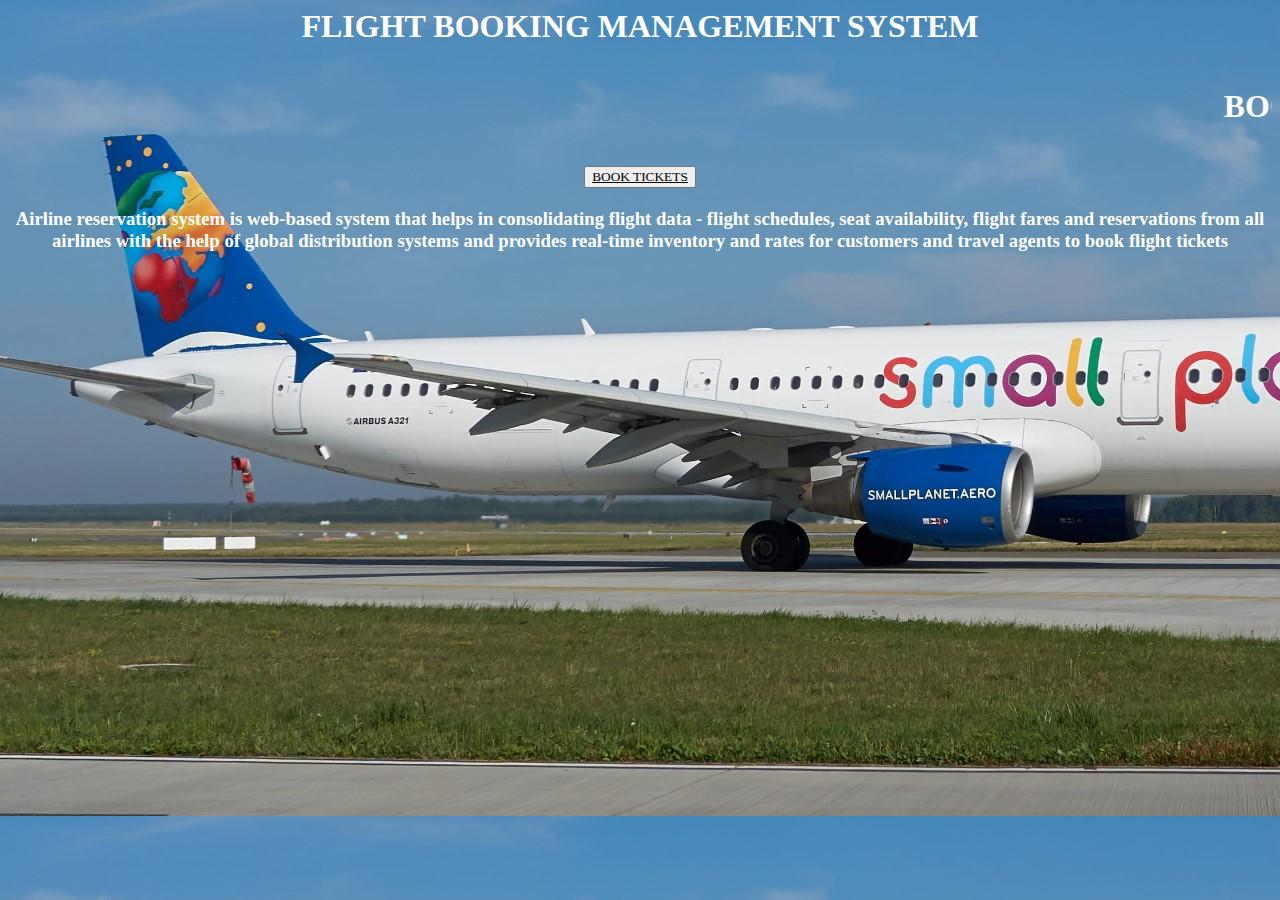
==== index.html @ 71755c11 "Flight Booking Management System" ====
<html>
    <head>
        <title>FLIGHT BOOKING MANAGEMENT SYSTEM</title>
    </head>
    <style>
        body {
  background-image: url('flights.jpg');
}
    </style>
    <body>
        
        <center><h1 style="font-family: cursive; color: white;">FLIGHT BOOKING MANAGEMENT SYSTEM</h1></center>
        <marquee><h1 style="font-family: cursive; color: white;">BOOK YOUR TICKETS NOW!</h1></marquee>
        <h2><center><button><a href="booking.html" target="_blank" style="font-family: cursive; color: black;">BOOK TICKETS</a></button></center></h2>
        <h3 style="color:white;" ><center><p style="font-family: cursive; color: white;" >Airline reservation system is web-based system that helps in consolidating flight data - flight schedules, seat availability, flight fares and reservations from all airlines with the help of global distribution systems and provides real-time inventory and rates for customers and travel agents to book flight tickets</p></center></h3>
    </body>
</html>
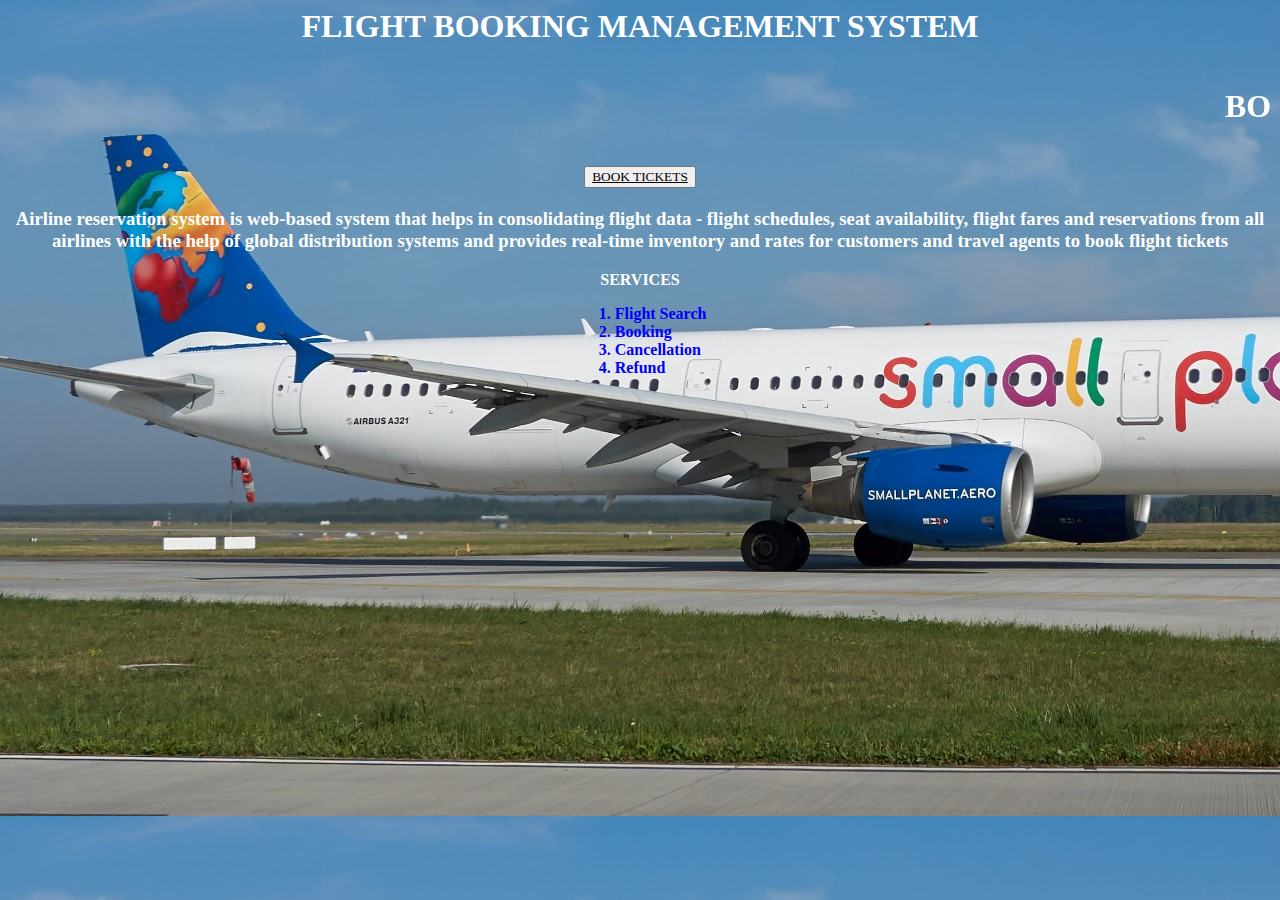
==== commit 46f81fcc: "Flight Booking Management System" ====
--- a/index.html
+++ b/index.html
@@ -13,5 +13,13 @@
         <marquee><h1 style="font-family: cursive; color: white;">BOOK YOUR TICKETS NOW!</h1></marquee>
         <h2><center><button><a href="booking.html" target="_blank" style="font-family: cursive; color: black;">BOOK TICKETS</a></button></center></h2>
         <h3 style="color:white;" ><center><p style="font-family: cursive; color: white;" >Airline reservation system is web-based system that helps in consolidating flight data - flight schedules, seat availability, flight fares and reservations from all airlines with the help of global distribution systems and provides real-time inventory and rates for customers and travel agents to book flight tickets</p></center></h3>
+        <center><b><p style="font-family: cursive; color: white;">SERVICES</p></b></center>
+
+        <ol style="font-family: cursive; color: blue; padding-left: 48%;">
+            <b><li style="font-family: cursive; color: blue;" >Flight Search</li>
+            <li style="font-family: cursive; color: blue;">Booking</li>
+            <li style="font-family: cursive; color: blue;">Cancellation</li>
+            <li style="font-family: cursive; color: blue;" >Refund</li></b>
+          </ol>
     </body>
 </html>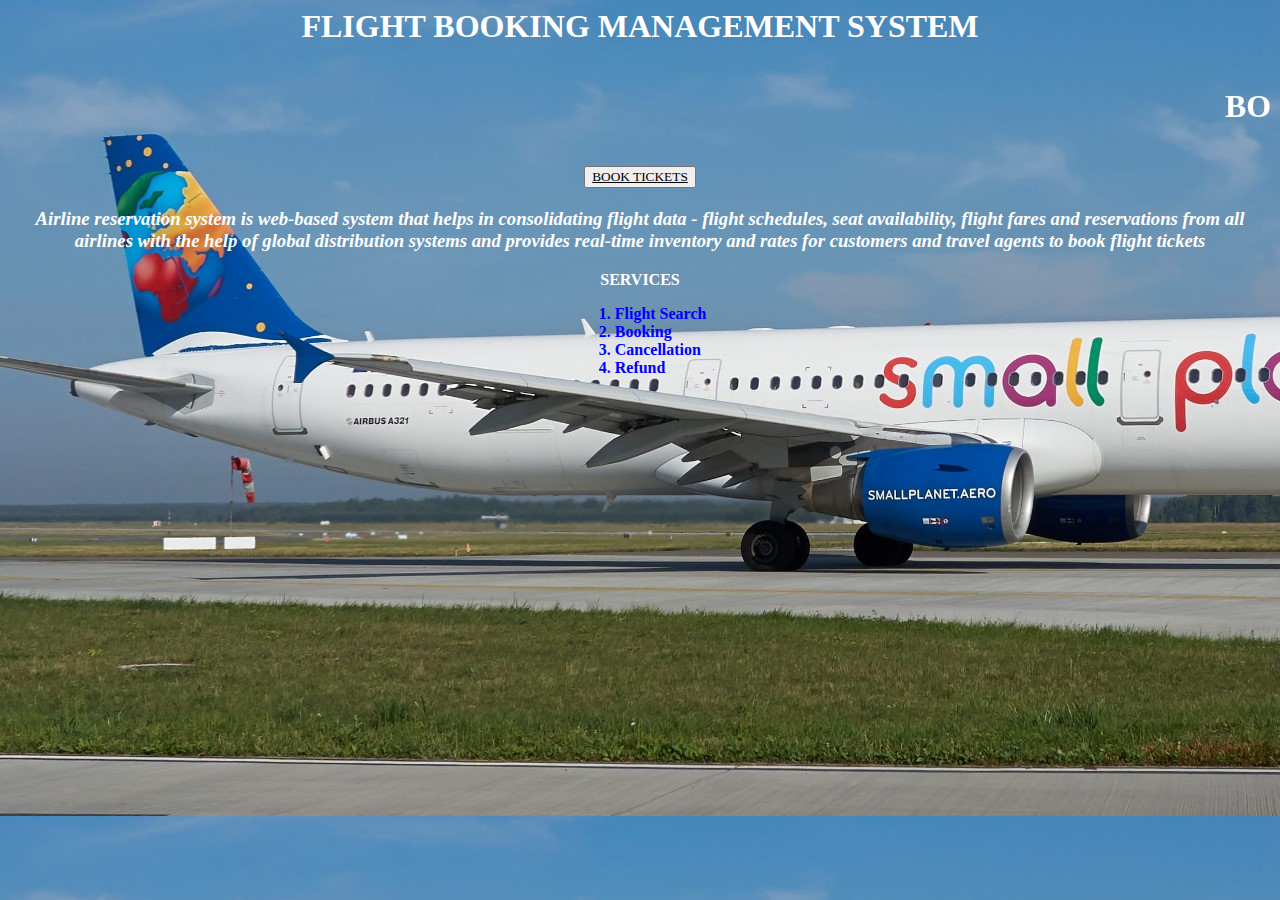
==== commit f396d4b7: "Flight Booking Management System" ====
--- a/index.html
+++ b/index.html
@@ -2,10 +2,9 @@
     <head>
         <title>FLIGHT BOOKING MANAGEMENT SYSTEM</title>
     </head>
+    <link href="./styles.css" type="text/css" rel="stylesheet"/>
     <style>
-        body {
-  background-image: url('flights.jpg');
-}
+       
     </style>
     <body>
         
--- a/styles.css
+++ b/styles.css
@@ -0,0 +1,7 @@
+body {
+    background-image: url('flights.jpg');
+          }
+          h3
+          {
+              font-style: italic;
+          }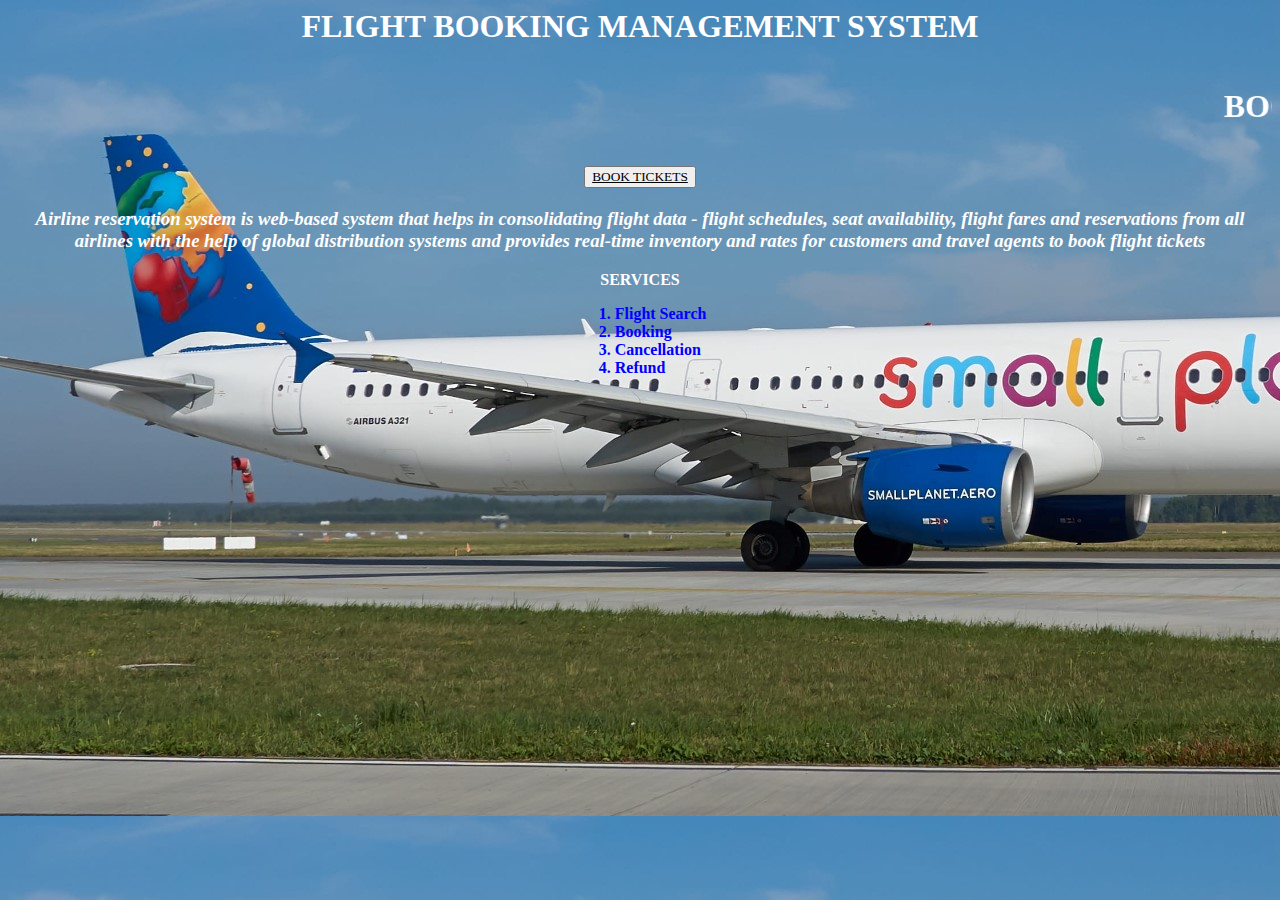
==== commit 051a6fb4: "Flight Booking Management System" ====
--- a/index.html
+++ b/index.html
@@ -2,7 +2,7 @@
     <head>
         <title>FLIGHT BOOKING MANAGEMENT SYSTEM</title>
     </head>
-    <link href="./styles.css" type="text/css" rel="stylesheet"/>
+    <link href="./css/styles.css" type="text/css" rel="stylesheet"/>
     <style>
        
     </style>
--- a/css/styles.css
+++ b/css/styles.css
@@ -0,0 +1,7 @@
+body {
+    background-image: url('images/flights.jpg');
+          }
+          h3
+          {
+              font-style: italic;
+          }